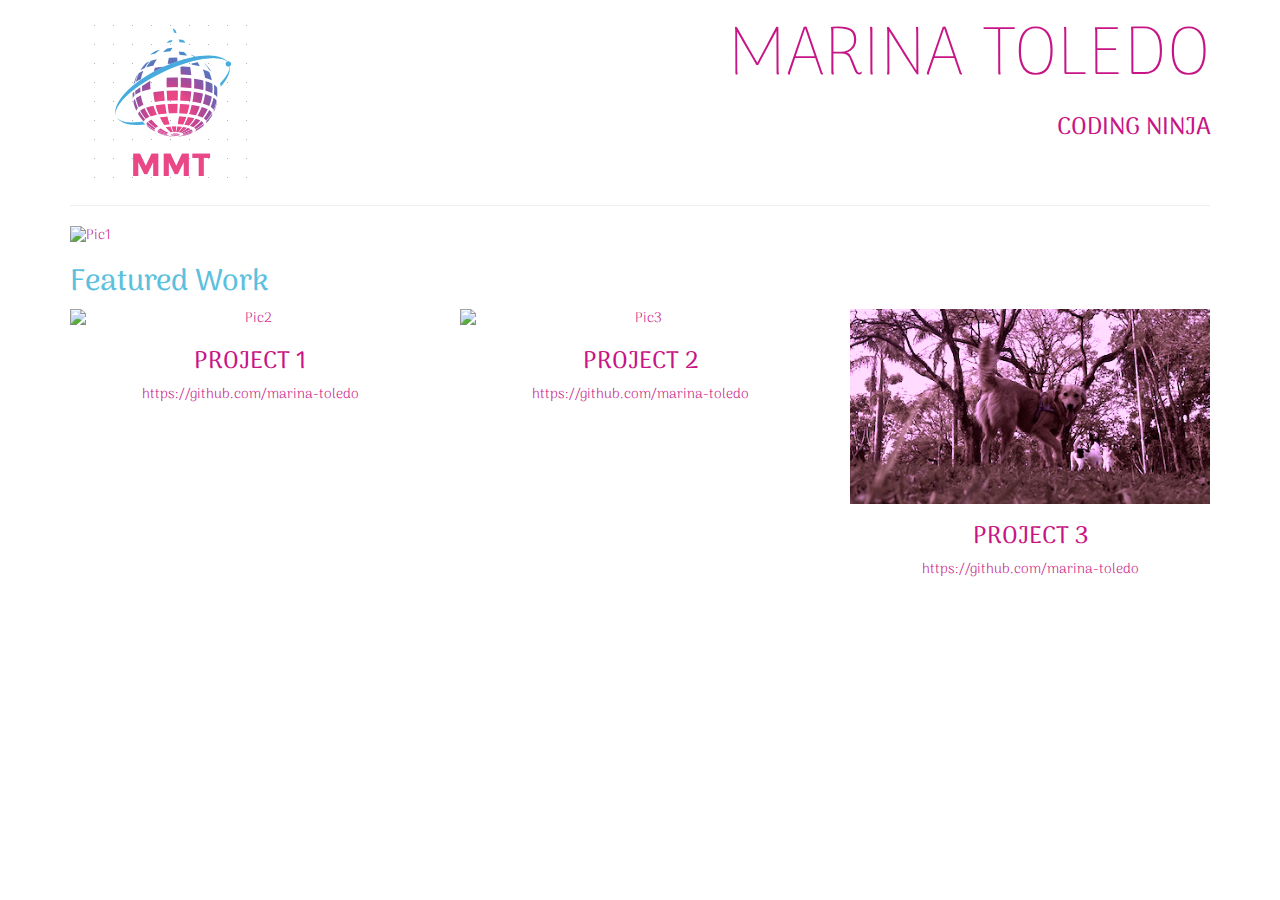
==== index.html @ 09a72c7b "Initial commit" ====
<!DOCTYPE html>
<html lang="en">
    <head>
        <meta charset="utf-8">
        <meta http-equiv="X-UA-Compatible" content="IE=edge">
        <meta name="viewport" content="width=device-width, initial-scale=1">
        <title>Marina's Portfolio</title>
        <link href="https://fonts.googleapis.com/css?family=Arima+Madurai:300,400" rel="stylesheet">
        <link href="css/bootstrap.min.css" rel="stylesheet">
        <link href="css/style.css" rel="stylesheet">
        <script type="text/javascript" src="js/jquery-3.1.1.min.js"></script>
        <script type="text/javascript" src="js/bootstrap.min.js"></script>
    </head>
    <body>
        <div class="container">
        <div class="row">
            <div class="col-md-6">
            <img class="title-logo" src="images/MMT.png" alt="MMT logo">
        </div>
        <div class="col-md-6 text-right text-uppercase">
          <h1 class="title-super text-thin">Marina Toledo</h1>
          <h3>Coding Ninja</h3>
        </div>
      </div>
      <div class="row">
        <div class="col-md-12">
          <hr>
        </div>
      </div>
      <div class="row">
        <div class="col-md-12">
          <img class="img-responsive" src="http://placekitten.com/g/1140/350" alt="Pic1">
        </div>
      </div>
      <div class="row">
        <div class="col-md-12">
          <h2 class="text-muted">Featured Work</h2>
        </div>
      </div>
      <div class="row text-center">
        <div class="col-md-4">
          <img class="img-responsive" src="http://placekitten.com/g/555/300" alt="Pic2" data-toggle="modal" data-target="#project1">
          <h3 class="text-uppercase">Project 1</h3>
          <p>https://github.com/marina-toledo</p>
        </div>
        <div class="col-md-4">
          <img class="img-responsive" src="http://placehold.it/555x300" alt="Pic3">
          <h3 class="text-uppercase">Project 2</h3>
          <p>https://github.com/marina-toledo</p>
        </div>
        <div class="col-md-4">
          <img class="img-responsive" src="images/kyuubi.png" alt="Pic4">
          <h3 class="text-uppercase">Project 3</h3>
          <p>https://github.com/marina-toledo</p>
        </div>
      </div>
    </div>
    <!-- Modal -->
    <div class="modal fade" id="project1" tabindex="-1" role="dialog" aria-labelledby="myModalLabel" aria-hidden="true">
        <div class="modal-dialog">
            <div class="modal-content">
                <div class="modal-header">
                    <h4 class="modal-title" id="myModalLabel">Favorite App Page</h4>
                </div>
                <div class="modal-body">
                    <img class="img-responsive" src="images/happyPink.jpg" alt="happyPink">
                    This was my first project in this class. I learned a lot about HTML and CSS.
                </div>
                <div class="modal-footer">
                    <button type="button" class="btn btn-default" data-dismiss="modal">Close</button>
                </div>
            </div>
        </div>
    </div>
  </body>
</html>
---- css/style.css ----
body{
    font-family: 'Arima Madurai', cursive;
    color: mediumvioletred;
    font-weight: 300;
}

.text-muted{
    color: #5bc0de;
}

.text-thin{
    font-weight: 100;
}

.title-super{
    font-size: 68px;
}

.title-logo{
    margin-top: 20px;
    margin-left: 20px;
}
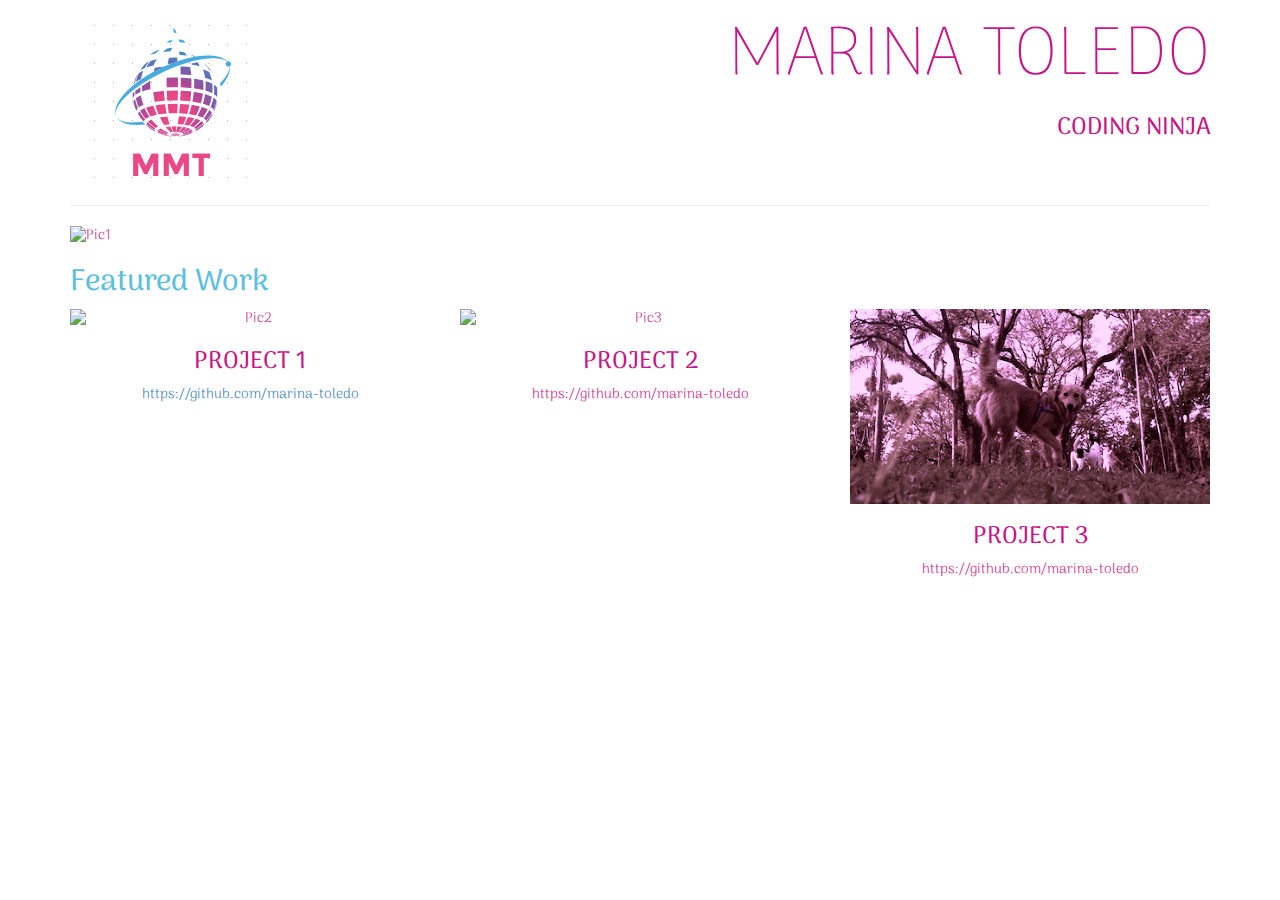
==== commit ce395848: "alguns pequenos ajustes antes de fazer grande mudancas" ====
--- a/index.html
+++ b/index.html
@@ -1,76 +1,120 @@
 <!DOCTYPE html>
 <html lang="en">
-    <head>
-        <meta charset="utf-8">
-        <meta http-equiv="X-UA-Compatible" content="IE=edge">
-        <meta name="viewport" content="width=device-width, initial-scale=1">
-        <title>Marina's Portfolio</title>
-        <link href="https://fonts.googleapis.com/css?family=Arima+Madurai:300,400" rel="stylesheet">
-        <link href="css/bootstrap.min.css" rel="stylesheet">
-        <link href="css/style.css" rel="stylesheet">
-        <script type="text/javascript" src="js/jquery-3.1.1.min.js"></script>
-        <script type="text/javascript" src="js/bootstrap.min.js"></script>
-    </head>
-    <body>
-        <div class="container">
-        <div class="row">
-            <div class="col-md-6">
+<head>
+    <meta charset="utf-8">
+    <meta http-equiv="X-UA-Compatible" content="IE=edge">
+    <meta name="viewport" content="width=device-width, initial-scale=1">
+
+    <title>Marina's Portfolio</title>
+
+    <link href="https://fonts.googleapis.com/css?family=Arima+Madurai:300,400" rel="stylesheet">
+    <link href="css/bootstrap.min.css" rel="stylesheet">
+    <link href="css/style.css" rel="stylesheet">
+
+    <script type="text/javascript" src="js/jquery-3.1.1.min.js"></script>
+    <script type="text/javascript" src="js/bootstrap.min.js"></script>
+</head>
+<body>
+<div class="container">
+    <div class="row">
+        <div class="col-md-6">
             <img class="title-logo" src="images/MMT.png" alt="MMT logo">
         </div>
         <div class="col-md-6 text-right text-uppercase">
-          <h1 class="title-super text-thin">Marina Toledo</h1>
-          <h3>Coding Ninja</h3>
+            <h1 class="title-super text-thin">Marina Toledo</h1>
+            <h3>Coding Ninja</h3>
         </div>
-      </div>
-      <div class="row">
+    </div>
+
+    <div class="row">
         <div class="col-md-12">
-          <hr>
-        </div>
-      </div>
-      <div class="row">
-        <div class="col-md-12">
-          <img class="img-responsive" src="http://placekitten.com/g/1140/350" alt="Pic1">
-        </div>
-      </div>
-      <div class="row">
-        <div class="col-md-12">
-          <h2 class="text-muted">Featured Work</h2>
-        </div>
-      </div>
-      <div class="row text-center">
-        <div class="col-md-4">
-          <img class="img-responsive" src="http://placekitten.com/g/555/300" alt="Pic2" data-toggle="modal" data-target="#project1">
-          <h3 class="text-uppercase">Project 1</h3>
-          <p>https://github.com/marina-toledo</p>
-        </div>
-        <div class="col-md-4">
-          <img class="img-responsive" src="http://placehold.it/555x300" alt="Pic3">
-          <h3 class="text-uppercase">Project 2</h3>
-          <p>https://github.com/marina-toledo</p>
-        </div>
-        <div class="col-md-4">
-          <img class="img-responsive" src="images/kyuubi.png" alt="Pic4">
-          <h3 class="text-uppercase">Project 3</h3>
-          <p>https://github.com/marina-toledo</p>
-        </div>
-      </div>
+        <hr>
     </div>
-    <!-- Modal -->
-    <div class="modal fade" id="project1" tabindex="-1" role="dialog" aria-labelledby="myModalLabel" aria-hidden="true">
-        <div class="modal-dialog">
-            <div class="modal-content">
-                <div class="modal-header">
-                    <h4 class="modal-title" id="myModalLabel">Favorite App Page</h4>
-                </div>
-                <div class="modal-body">
-                    <img class="img-responsive" src="images/happyPink.jpg" alt="happyPink">
-                    This was my first project in this class. I learned a lot about HTML and CSS.
-                </div>
-                <div class="modal-footer">
-                    <button type="button" class="btn btn-default" data-dismiss="modal">Close</button>
-                </div>
+</div>
+
+<div class="row">
+    <div class="col-md-12">
+        <img class="img-responsive" src="http://placekitten.com/g/1140/350" alt="Pic1">
+    </div>
+</div>
+
+<div class="row">
+    <div class="col-md-12">
+        <h2 class="text-muted">Featured Work</h2>
+    </div>
+</div>
+
+<div class="row text-center">
+    <div class="col-md-4">
+        <img class="img-responsive" src="http://placekitten.com/g/555/300" alt="Pic2" data-toggle="modal" data-target="#project1">
+        <h3 class="text-uppercase">Project 1</h3>
+        <a href="https://github.com/marina-toledo">
+        <p>https://github.com/marina-toledo</p>
+        </a>
+    </div>
+    <div class="col-md-4">
+        <img class="img-responsive" src="http://placehold.it/555x300" alt="Pic3" data-toggle="modal" data-target="#project2">
+        <h3 class="text-uppercase">Project 2</h3>
+        <p>https://github.com/marina-toledo</p>
+    </div>
+    <div class="col-md-4">
+        <img class="img-responsive" src="images/kyuubi.png" alt="Pic4">
+        <h3 class="text-uppercase">Project 3</h3>
+        <p>https://github.com/marina-toledo</p>
+    </div>
+</div>
+<!-- Modal -->
+<div class="modal fade" id="project1" tabindex="-1" role="dialog" aria-labelledby="myModalLabel" aria-hidden="true">
+    <div class="modal-dialog">
+        <div class="modal-content">
+            <div class="modal-header">
+                <h4 class="modal-title" id="myModalLabel">Favorite App Page</h4>
+            </div>
+            <div class="modal-body">
+                <img class="img-responsive" src="images/happyPink.jpg" alt="happyPink">
+                This was my first project in this class (Udacity - Intro to HTML and CSS). I learned a lot about HTML and CSS.
+            </div>
+            <div class="modal-footer">
+                <button type="button" class="btn btn-default" data-dismiss="modal">Close</button>
             </div>
         </div>
     </div>
-  </body>
+</div>
+<!-- 2nd Modal -->
+<div class="modal fade" id="project2" tabindex="-1" role="dialog" aria-labelledby="myModalLabel" aria-hidden="true">
+    <div class="modal-dialog">
+        <div class="modal-content">
+            <div class="modal-header">
+                <h4 class="modal-title" id="myModalLabel">About this site</h4>
+            </div>
+            <div class="modal-body">
+                This site was built using HTML5, Javascript, CSS, Bootstrap framework, JQuery framework.
+                Perfomance was enhanced with Google's tool in https://developers.google.com/speed/pagespeed/insights/?hl=pt-BR
+                <img class="img-responsive" src="images/soon.png" alt="underConstruction">
+                <div class="text-uppercase">Future tasks:</div>
+                1) Make 2 versions of the website: English and Portuguese.
+                2) Add more projects
+                3) Iterate through the projects to generate the portfolio automatically
+                4) Add links to contact me: github, e-mail, linkedIn facebook
+                5) Put a resume about who I am (use the one made with Udacity)
+                6) Create a page to send a message to me with some subjects (hiring, suggestions, others...)
+                7) For each project open a new window or modal showing pictures, description and link to download
+                8) Create menu (it can occupy just one corner or maybe one row at the top) to access all pages available
+                9) Mouse icon change when it hovers over links
+                10) Use graphics and other visual cool things
+                11) Look up windows and microsoft templates fot resume and others to inspire
+                12) USARR CDN para importar bibliotecas!!!!!!!!!!!!!
+                13) Drag and drop em algum lugar
+                14) Hamburguer menu - off canvas pattern
+                15) Google api ou outros apis
+                16) Inserir AJAX requests
+                17) Colocar campo de Search
+            </div>
+            <div class="modal-footer">
+                <button type="button" class="btn btn-default" data-dismiss="modal">Close</button>
+            </div>
+        </div>
+    </div>
+</div>
+</body>
 </html>
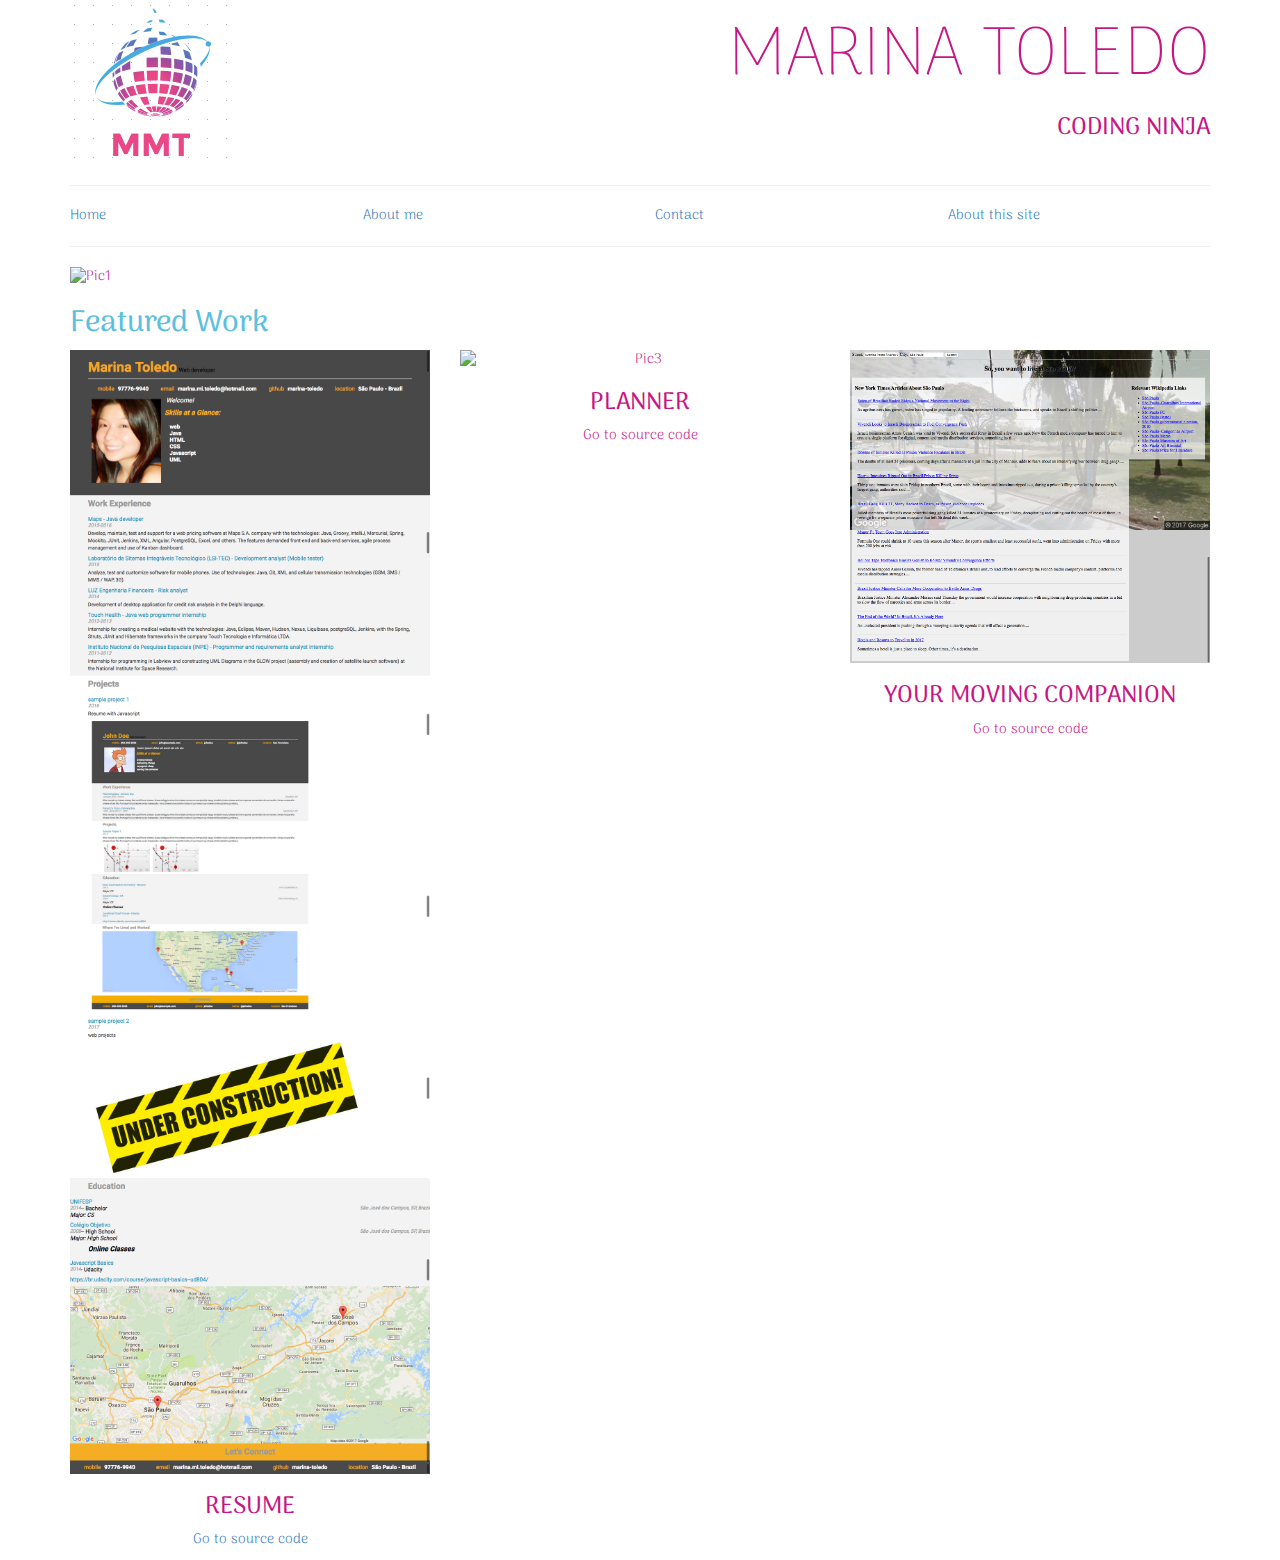
==== commit 96ee94cd: "adicao de menu, mudancas dos modais, adicao de media query, etc" ====
--- a/index.html
+++ b/index.html
@@ -13,21 +13,36 @@
 
     <script type="text/javascript" src="js/jquery-3.1.1.min.js"></script>
     <script type="text/javascript" src="js/bootstrap.min.js"></script>
+    <script type="text/javascript" src="js/script.js"></script>
 </head>
 <body>
 <div class="container">
     <div class="row">
-        <div class="col-md-6">
+        <div class="col-md-3">
             <img class="title-logo" src="images/MMT.png" alt="MMT logo">
         </div>
-        <div class="col-md-6 text-right text-uppercase">
+        <div class="col-md-9 text-right text-uppercase">
             <h1 class="title-super text-thin">Marina Toledo</h1>
-            <h3>Coding Ninja</h3>
+            <h3 class="subtitle">Coding Ninja</h3>
         </div>
     </div>
 
-    <div class="row">
-        <div class="col-md-12">
+    <!-- menu hamburguer -->
+<!--     <a id="menu" class="header__menu">
+      <svg xmlns="http://www.w3.org/2000/svg" viewBox="0 0 24 24">
+        <path d="M2 6h20v3H2zm0 5h20v3H2zm0 5h20v3H2z"/>
+      </svg>
+    </a> -->
+
+<div class="row">
+    <div class="col-md-12">
+        <hr>
+        <div class="row" style="display: flex">
+        <a class="col-md-3" href="index.html">Home</a>
+        <a class="col-md-3" href="aboutMe.html">About me</a>
+        <a class="col-md-3" href="https://br.linkedin.com/in/marina-miyuki-toledo">Contact</a>
+        <a class="col-md-3" href="aboutThisSite.html">About this site</a>
+        </div>
         <hr>
     </div>
 </div>
@@ -46,33 +61,36 @@
 
 <div class="row text-center">
     <div class="col-md-4">
-        <img class="img-responsive" src="http://placekitten.com/g/555/300" alt="Pic2" data-toggle="modal" data-target="#project1">
-        <h3 class="text-uppercase">Project 1</h3>
-        <a href="https://github.com/marina-toledo">
-        <p>https://github.com/marina-toledo</p>
+        <img class="img-responsive" src="images/myResume.png" alt="Pic2" data-toggle="modal" data-target="#project1">
+        <h3 class="text-uppercase">Resume</h3>
+        <a href="https://github.com/marina-toledo/frontend-nanodegree-resume">
+        <p>Go to source code</p>
         </a>
     </div>
     <div class="col-md-4">
         <img class="img-responsive" src="http://placehold.it/555x300" alt="Pic3" data-toggle="modal" data-target="#project2">
-        <h3 class="text-uppercase">Project 2</h3>
-        <p>https://github.com/marina-toledo</p>
+        <h3 class="text-uppercase">Planner</h3>
+        <p>Go to source code</p>
     </div>
     <div class="col-md-4">
-        <img class="img-responsive" src="images/kyuubi.png" alt="Pic4">
-        <h3 class="text-uppercase">Project 3</h3>
-        <p>https://github.com/marina-toledo</p>
+        <img class="img-responsive" src="images/YourMovingCompanion.png" alt="Pic4" data-toggle="modal" data-target="#project3">
+        <h3 class="text-uppercase">Your moving companion</h3>
+        <p>Go to source code</p>
     </div>
 </div>
-<!-- Modal -->
+<!-- 1rst Modal -->
 <div class="modal fade" id="project1" tabindex="-1" role="dialog" aria-labelledby="myModalLabel" aria-hidden="true">
     <div class="modal-dialog">
         <div class="modal-content">
             <div class="modal-header">
-                <h4 class="modal-title" id="myModalLabel">Favorite App Page</h4>
+                <h4 class="modal-title" id="myModalLabel">Resume project</h4>
             </div>
             <div class="modal-body">
-                <img class="img-responsive" src="images/happyPink.jpg" alt="happyPink">
-                This was my first project in this class (Udacity - Intro to HTML and CSS). I learned a lot about HTML and CSS.
+                This project was built in the Udacity's "Javascript Basics" course.<br>
+                It is an interactive curriculum built with Javascript. It gets the contents of your resume from a JSON file and dynamically displays the content within a provided template.<br>
+                Technologies used are HTML5, CSS, Javascript and Jquery framework.
+                <hr>
+                <img class="img-responsive" src="images/myResume.png" alt="resume">
             </div>
             <div class="modal-footer">
                 <button type="button" class="btn btn-default" data-dismiss="modal">Close</button>
@@ -88,8 +106,6 @@
                 <h4 class="modal-title" id="myModalLabel">About this site</h4>
             </div>
             <div class="modal-body">
-                This site was built using HTML5, Javascript, CSS, Bootstrap framework, JQuery framework.
-                Perfomance was enhanced with Google's tool in https://developers.google.com/speed/pagespeed/insights/?hl=pt-BR
                 <img class="img-responsive" src="images/soon.png" alt="underConstruction">
                 <div class="text-uppercase">Future tasks:</div>
                 1) Make 2 versions of the website: English and Portuguese.
@@ -116,5 +132,25 @@
         </div>
     </div>
 </div>
+<!-- 3rd Modal -->
+<div class="modal fade" id="project3" tabindex="-1" role="dialog" aria-labelledby="myModalLabel" aria-hidden="true">
+    <div class="modal-dialog">
+        <div class="modal-content">
+            <div class="modal-header">
+                <h4 class="modal-title" id="myModalLabel">Your moving companion</h4>
+            </div>
+            <div class="modal-body">
+                This project was built in the Udacity's "Intro to AJAX" course.<br>
+                It is a single-page application in which you can look up for places, giving the street and city address. And then the browser respond with a street view of the place, with New York Times articles and with Wikipedia's articles about that location.<br>
+                Technologies used are HTML, CSS, Javascript and Jquery framework.
+                <hr>
+                <img class="img-responsive" src="images/YourMovingCompanion.png" alt="resume">
+            </div>
+            <div class="modal-footer">
+                <button type="button" class="btn btn-default" data-dismiss="modal">Close</button>
+            </div>
+        </div>
+    </div>
+</div>
 </body>
 </html>
--- a/css/style.css
+++ b/css/style.css
@@ -16,7 +16,41 @@
     font-size: 68px;
 }
 
-.title-logo{
+.header{
     margin-top: 20px;
-    margin-left: 20px;
+}
+
+.modal-body{
+    font-size: 16px;
+}
+
+.modal-header, .modal-footer{
+    color: #5bc0de;
+}
+
+/* menu hamburguer */
+/*svg {
+  box-sizing: border-box;
+  width: 32px;
+  fill: #E0E0E0;
+  color: #424242;
+}*/
+
+@media screen and (max-width: 610px) {
+    .title-super{
+        font-size: 34px;
+    }
+    .modal-body{
+    font-size: 14px;
+    }
+    .title-logo{
+        max-width: 102px;
+        max-height: 102px;
+    }
+    .subtitle{
+        font-size: 18px;
+    }
+    .text-muted{
+        font-size: 23px;
+    }
 }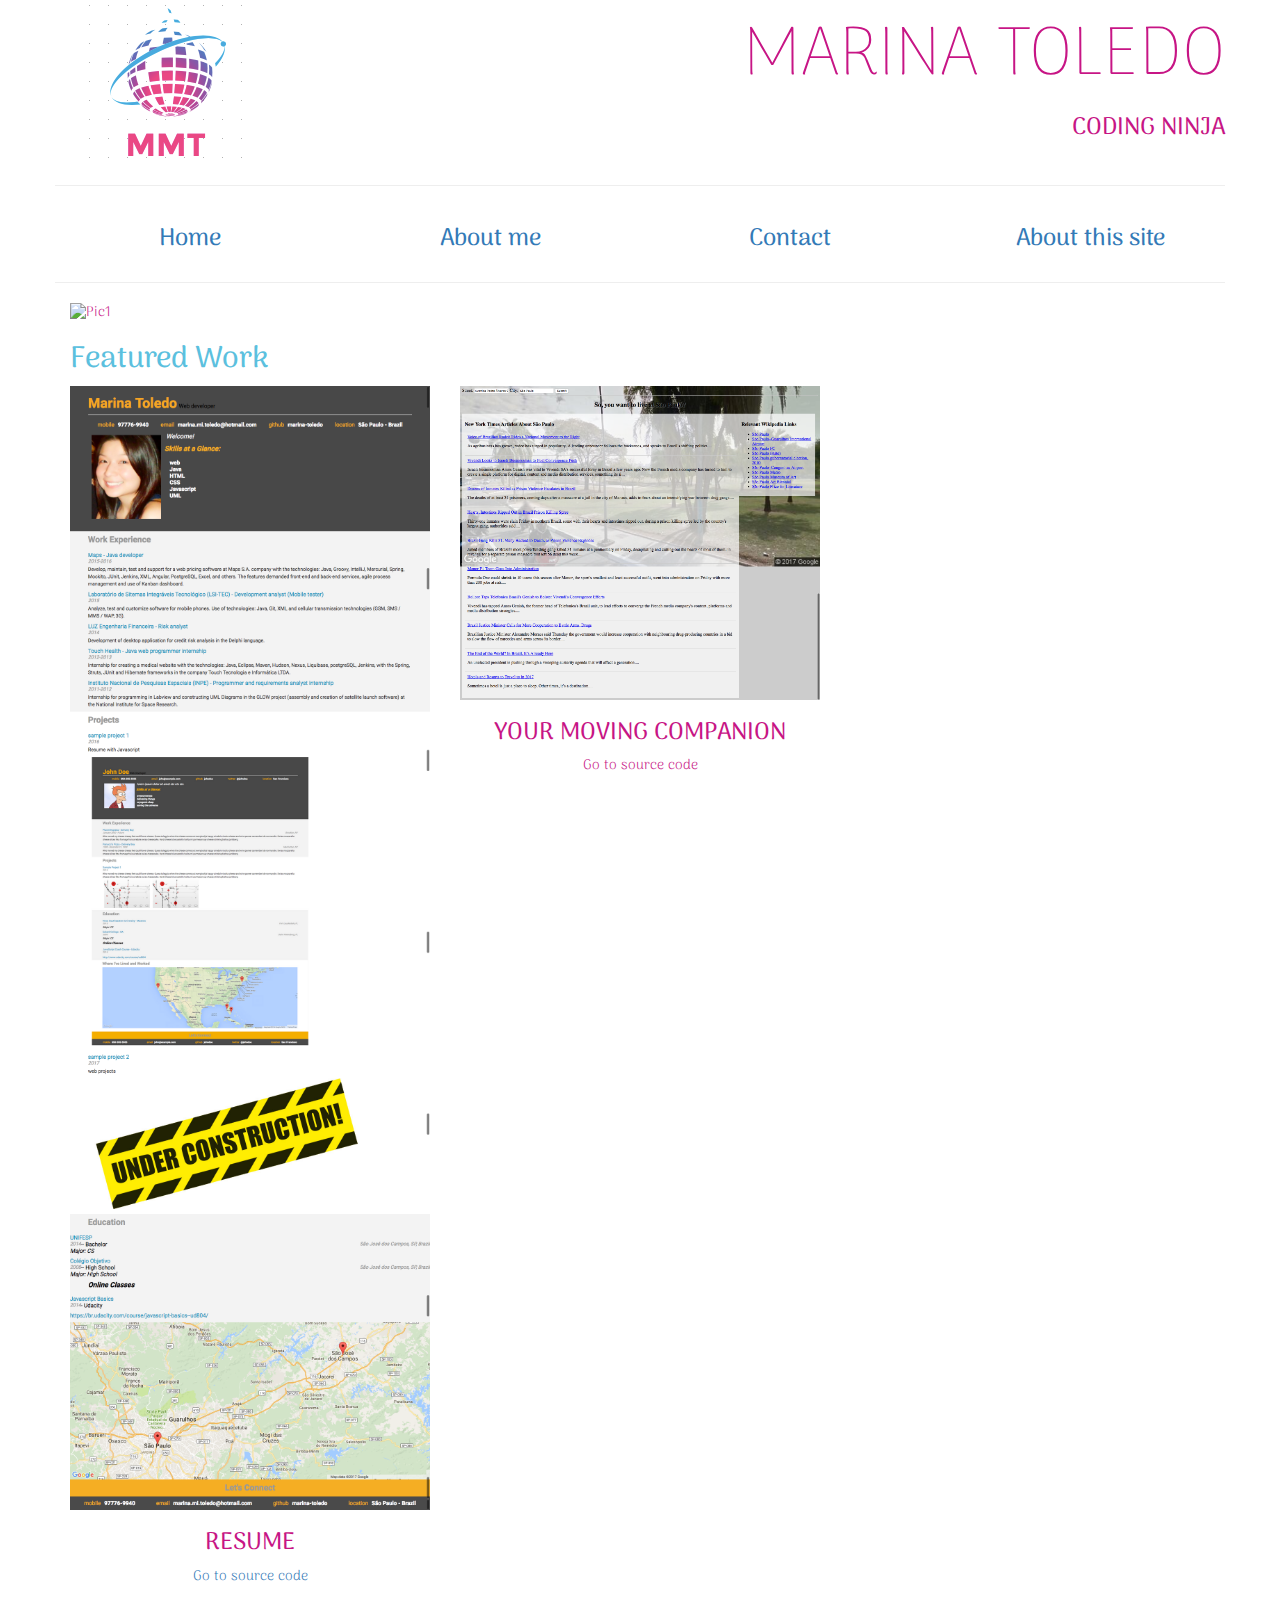
==== commit b6265292: "insercao de header e footer em cada pagina e outras mudancas" ====
--- a/index.html
+++ b/index.html
@@ -12,53 +12,51 @@
     <link href="css/style.css" rel="stylesheet">
 
     <script type="text/javascript" src="js/jquery-3.1.1.min.js"></script>
+    <script type="text/javascript" src="js/bootstrap-theme.min.css"></script>
     <script type="text/javascript" src="js/bootstrap.min.js"></script>
     <script type="text/javascript" src="js/script.js"></script>
 </head>
 <body>
 <div class="container">
-    <div class="row">
-        <div class="col-md-3">
-            <img class="title-logo" src="images/MMT.png" alt="MMT logo">
-        </div>
-        <div class="col-md-9 text-right text-uppercase">
-            <h1 class="title-super text-thin">Marina Toledo</h1>
-            <h3 class="subtitle">Coding Ninja</h3>
-        </div>
+<!-- header -->
+<div class="container">
+<div class="row">
+    <div class="col-md-3">
+        <img class="title-logo" src="images/MMT.png" alt="MMT logo">
     </div>
-
-    <!-- menu hamburguer -->
-<!--     <a id="menu" class="header__menu">
-      <svg xmlns="http://www.w3.org/2000/svg" viewBox="0 0 24 24">
-        <path d="M2 6h20v3H2zm0 5h20v3H2zm0 5h20v3H2z"/>
-      </svg>
-    </a> -->
-
-<div class="row">
-    <div class="col-md-12">
-        <hr>
-        <div class="row" style="display: flex">
-        <a class="col-md-3" href="index.html">Home</a>
-        <a class="col-md-3" href="aboutMe.html">About me</a>
-        <a class="col-md-3" href="https://br.linkedin.com/in/marina-miyuki-toledo">Contact</a>
-        <a class="col-md-3" href="aboutThisSite.html">About this site</a>
-        </div>
-        <hr>
+    <div class="col-md-7 col-md-offset-2 text-right text-uppercase">
+        <h1 class="title-super text-thin">Marina Toledo</h1>
+        <h3 class="subtitle">Coding Ninja</h3>
     </div>
 </div>
+</div>
+<!-- menu -->
+<div class="row">
+    <hr>
+    <div class="row text-center">
+        <a class="col-md-3" href="index.html"><h3>Home</h3></a>
+        <a class="col-md-3" href="aboutMe.html"><h3>About me</h3></a>
+        <a class="col-md-3" href="https://br.linkedin.com/in/marina-miyuki-toledo"><h3>Contact</h3></a>
+        <a class="col-md-3" href="aboutThisSite.html"><h3>About this site</h3></a>
+    </div>
+    <hr>
+</div>
 
+<!-- main Home image -->
 <div class="row">
     <div class="col-md-12">
         <img class="img-responsive" src="http://placekitten.com/g/1140/350" alt="Pic1">
     </div>
 </div>
 
+<!-- header for projects -->
 <div class="row">
     <div class="col-md-12">
         <h2 class="text-muted">Featured Work</h2>
     </div>
 </div>
 
+<!-- projects -->
 <div class="row text-center">
     <div class="col-md-4">
         <img class="img-responsive" src="images/myResume.png" alt="Pic2" data-toggle="modal" data-target="#project1">
@@ -67,11 +65,11 @@
         <p>Go to source code</p>
         </a>
     </div>
-    <div class="col-md-4">
+<!--     <div class="col-md-4">
         <img class="img-responsive" src="http://placehold.it/555x300" alt="Pic3" data-toggle="modal" data-target="#project2">
         <h3 class="text-uppercase">Planner</h3>
         <p>Go to source code</p>
-    </div>
+    </div> -->
     <div class="col-md-4">
         <img class="img-responsive" src="images/YourMovingCompanion.png" alt="Pic4" data-toggle="modal" data-target="#project3">
         <h3 class="text-uppercase">Your moving companion</h3>
@@ -99,7 +97,7 @@
     </div>
 </div>
 <!-- 2nd Modal -->
-<div class="modal fade" id="project2" tabindex="-1" role="dialog" aria-labelledby="myModalLabel" aria-hidden="true">
+<!-- <div class="modal fade" id="project2" tabindex="-1" role="dialog" aria-labelledby="myModalLabel" aria-hidden="true">
     <div class="modal-dialog">
         <div class="modal-content">
             <div class="modal-header">
@@ -125,13 +123,15 @@
                 15) Google api ou outros apis
                 16) Inserir AJAX requests
                 17) Colocar campo de Search
+                18) Mudar as urls
+                19) Separar Header e Footer em HTMLs diferentes e injeta-los
             </div>
             <div class="modal-footer">
                 <button type="button" class="btn btn-default" data-dismiss="modal">Close</button>
             </div>
         </div>
     </div>
-</div>
+</div> -->
 <!-- 3rd Modal -->
 <div class="modal fade" id="project3" tabindex="-1" role="dialog" aria-labelledby="myModalLabel" aria-hidden="true">
     <div class="modal-dialog">
@@ -152,5 +152,14 @@
         </div>
     </div>
 </div>
+
+
+    <!-- footer -->
+    <h3 class="row"></h3>
+    <hr>
+    <h3 class="row"></h3>
+    </div>
+
+</div> <!-- close container -->
 </body>
 </html>
--- a/css/style.css
+++ b/css/style.css
@@ -28,15 +28,8 @@
     color: #5bc0de;
 }
 
-/* menu hamburguer */
-/*svg {
-  box-sizing: border-box;
-  width: 32px;
-  fill: #E0E0E0;
-  color: #424242;
-}*/
 
-@media screen and (max-width: 610px) {
+@media screen and (max-width: 991px) {
     .title-super{
         font-size: 34px;
     }
@@ -53,4 +46,5 @@
     .text-muted{
         font-size: 23px;
     }
+
 }